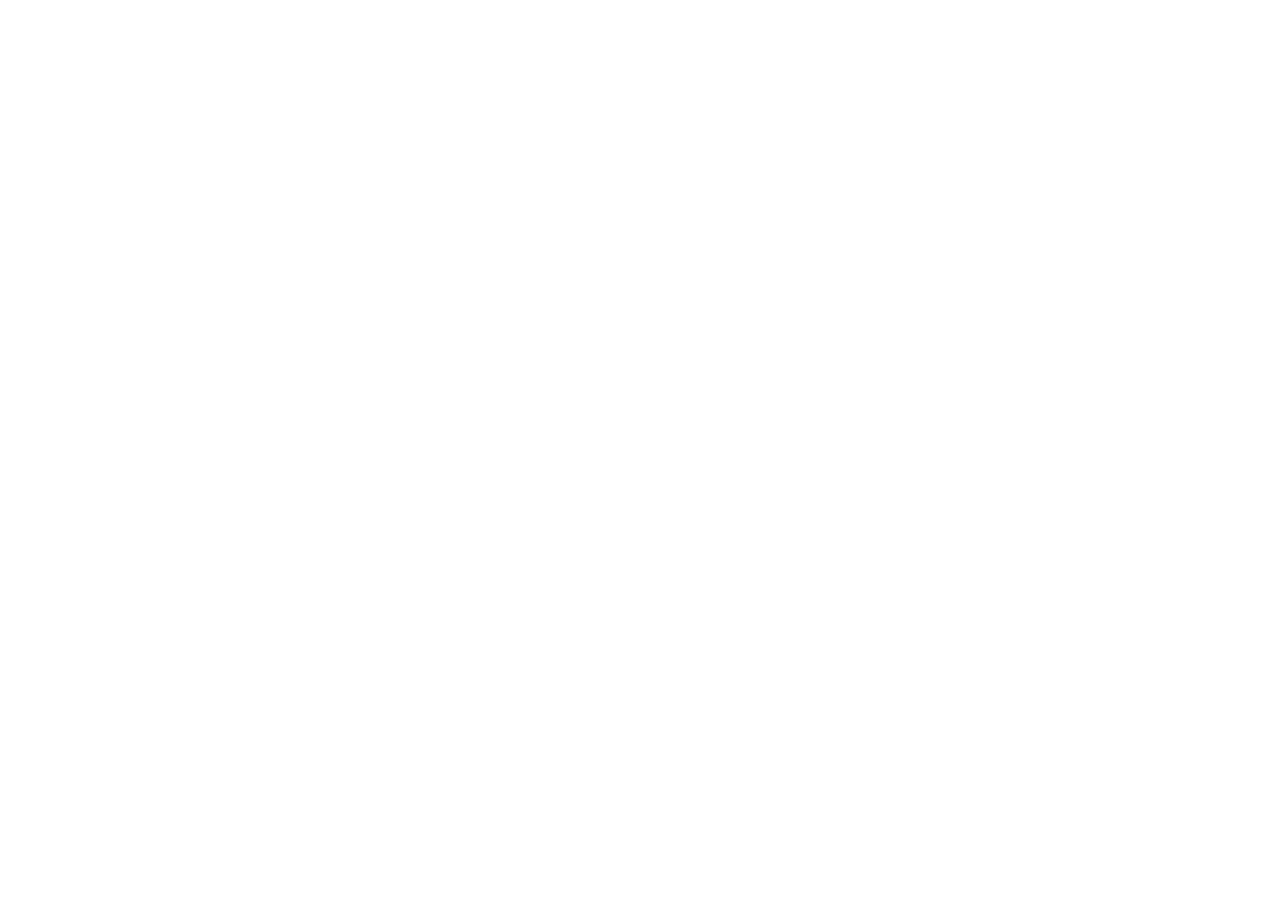
==== indexD.html @ b9021d94 "feat: fist commit creat folder and links" ====
<!DOCTYPE html>
<html lang="en">
<head>
    <meta charset="UTF-8">
    <script src="assetsD/js/script.js"></script>
    <meta name="viewport" content="width=device-width, initial-scale=1.0">
    <title>Document</title>
</head>
<body>
    
</body>
</html>
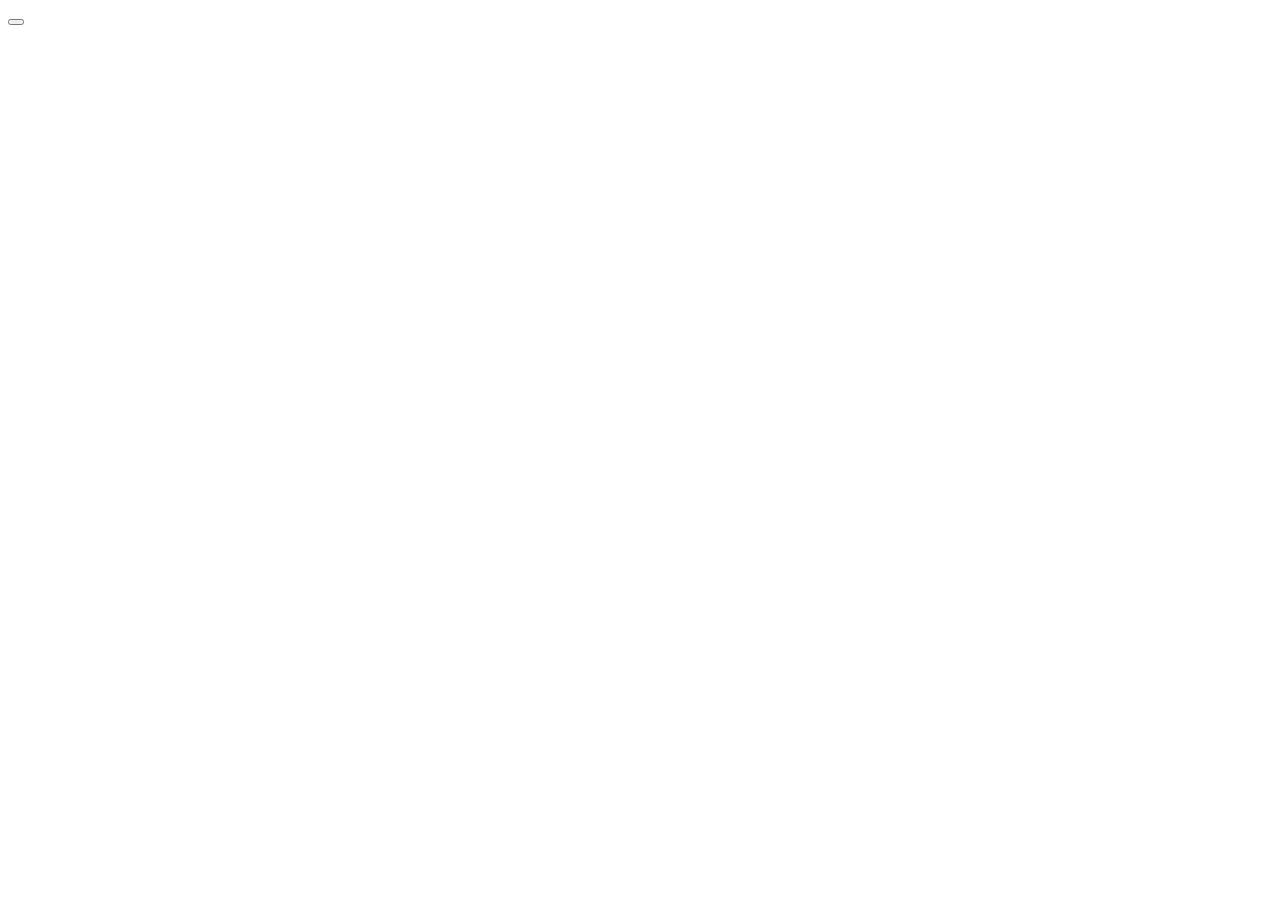
==== commit a1145c2e: "feat: create createCategory function" ====
--- a/indexD.html
+++ b/indexD.html
@@ -7,6 +7,6 @@
     <title>Document</title>
 </head>
 <body>
-    
+    <button onclick="creatCategory()"></button>
 </body>
 </html>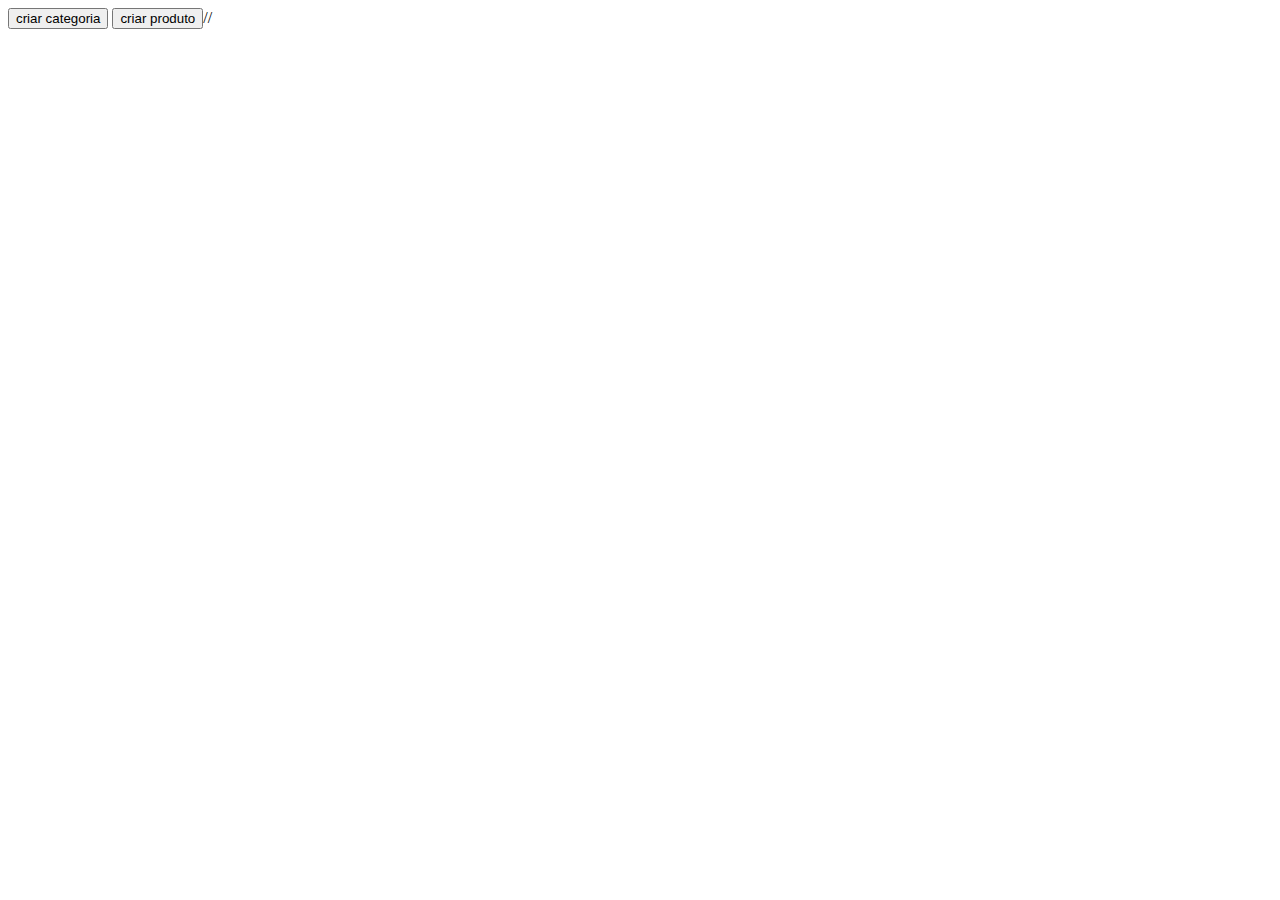
==== commit cba6455d: "feat: finalition js" ====
--- a/indexD.html
+++ b/indexD.html
@@ -3,10 +3,24 @@
 <head>
     <meta charset="UTF-8">
     <script src="assetsD/js/script.js"></script>
+    <link rel="stylesheet" href="https://cdnjs.cloudflare.com/ajax/libs/font-awesome/6.4.2/css/all.min.css">
     <meta name="viewport" content="width=device-width, initial-scale=1.0">
     <title>Document</title>
 </head>
 <body>
-    <button onclick="creatCategory()"></button>
+  
+    
+
+
+
+
+
+
+
+
+
 </body>
-</html>+</html>
+
+<button onclick="creatCategory()">criar categoria</button>
+<button onclick="creatProduct()">criar produto</button>//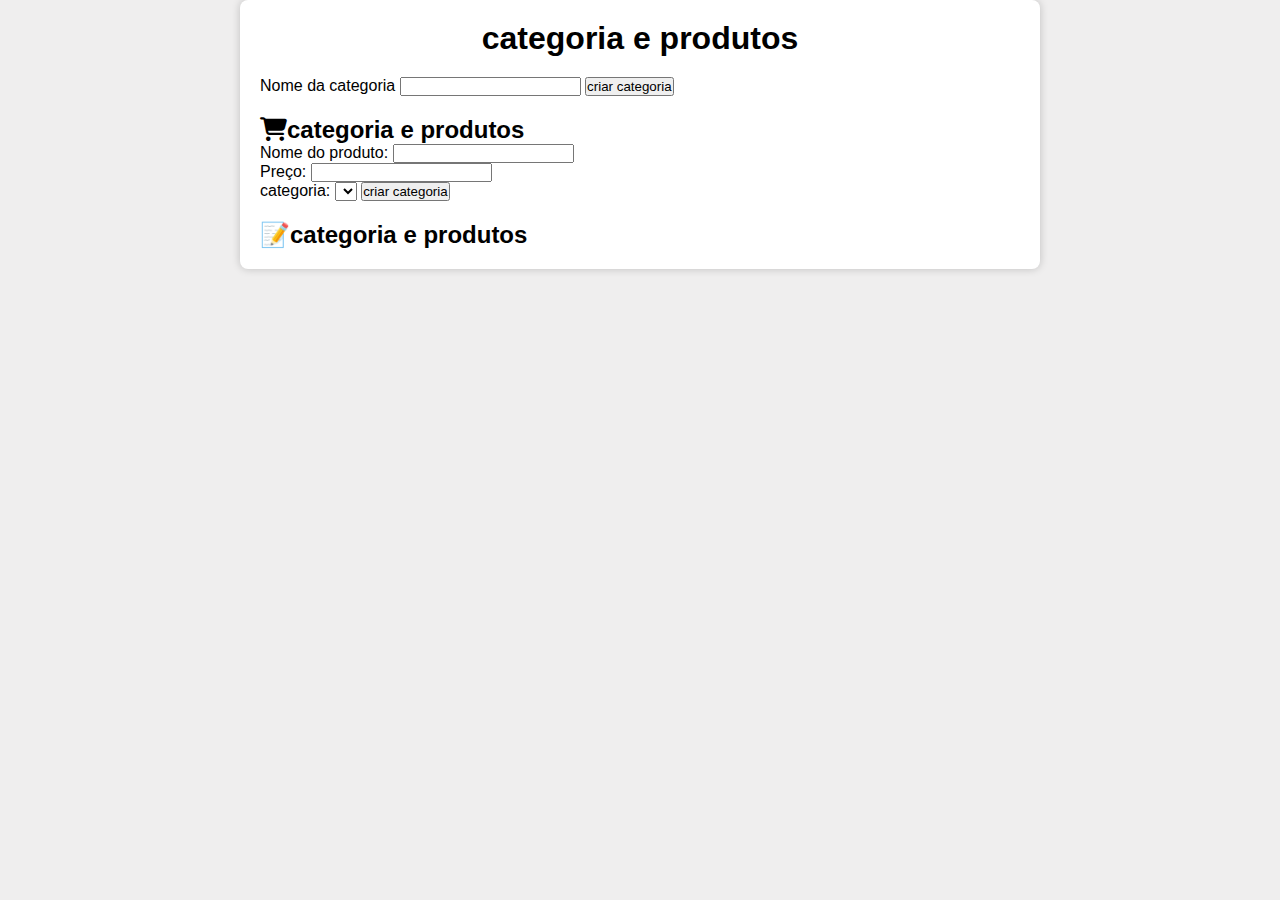
==== commit c582a843: "feat: finish products style" ====
--- a/indexD.html
+++ b/indexD.html
@@ -1,26 +1,51 @@
 <!DOCTYPE html>
 <html lang="en">
+
 <head>
     <meta charset="UTF-8">
     <script src="assetsD/js/script.js"></script>
     <link rel="stylesheet" href="https://cdnjs.cloudflare.com/ajax/libs/font-awesome/6.4.2/css/all.min.css">
+    <link rel="stylesheet" href="assetsD/css/style.dCompras.css">
     <meta name="viewport" content="width=device-width, initial-scale=1.0">
     <title>Document</title>
 </head>
+
 <body>
-  
-    
+
+    <div id="container">
+        <h1>categoria e produtos</h1>
+        <label for="">Nome da categoria</label>
+        <input type="text" name="" id="categoryName" required>
+        <button type="button" class="bnt" onclick="creatCategory()">criar categoria</button>
 
 
+        <div class="form-Container">
+            <h2> <i class="fa-solid fa-cart-shopping"></i>categoria e produtos</h2>
 
+            <div class="productInfos">
+                <div class="productInput">
+                    <label for="productName">Nome do produto:</label>
+                    <input type="text" id="productName" required>
+                </div>
 
+                <div class="productInfos">
+                    <label for="">Preço:</label>
+                    <input type="number" id="productName" required>
+                </div>
+            </div>
 
-
-
-
+            <label for="">categoria: </label>
+            <select name="" id="productCategory" required>
+            </select>
+            <button type="button" class="bnt" onclick="creatCategory()">criar categoria</button>
+        </div>
+          <div class="list-container"></div>
+    <h2>📝categoria e produtos</h2>
+    <ul id="categories-list"></ul>
+    </div>
+    </div>
+  
 
 </body>
-</html>
 
-<button onclick="creatCategory()">criar categoria</button>
-<button onclick="creatProduct()">criar produto</button>//+</html>--- a/assetsD/css/style.dCompras.css
+++ b/assetsD/css/style.dCompras.css
@@ -0,0 +1,87 @@
+*{
+    margin: 0;
+    padding: 0;
+    box-sizing: border-box;
+    font-family: "Poppins", sans-serif;
+}
+
+body{
+    background-color: #efeeee;
+}
+
+#container{
+    max-width: 50rem; /* 800px */
+    margin: 0 auto;
+    background-color: #fff;
+    padding: 1.25rem;
+    border-radius: 0.5rem;
+    box-shadow: 0 0 0.5rem 0 rgba(0, 0, 0, 0.2);
+}
+
+h1{
+    text-align: center;
+    margin-bottom: 1.25rem;
+}
+
+h2{
+    margin-top: 1.25rem;
+}
+
+.form-container{
+    border: 1px solid #ccc;
+    padding: 1.25rem;
+    margin-bottom: 1.25rem;
+    border-radius: 6px;
+    background-color: #f9f9f9;
+}
+
+.form-container label{
+    display: block;
+    margin-bottom: 0.31rem;
+}
+
+.form-container input[type="text"],
+.form-container input[type="number"]{
+    width: 100%;
+    padding: 0.62rem;
+    margin-bottom: 0.62rem;
+    border: 1px solid #ccc;
+    border-radius: 3px;
+    box-sizing: border-box;
+}
+
+.btn{
+    background-color: #fd1b1b;
+    color: #fff;
+    padding: 0.62rem 1.25rem;
+    border: none;
+    cursor: pointer;
+    border-radius: 3px;
+    transition: background-color 0.3s ease;
+}
+
+.btn:hover{
+    background-color: #d20b0b;
+}
+
+.liscontainer{
+    background-color: #f9f9f9;
+    padding: 1rem;
+    border: 1px solid #ccc;
+    border-radius:6px ;
+    max-height: 20rem;
+    overflow-y: auto;
+}
+.liscontainer ul{
+  list-style: none;
+  padding: 0;
+  margin: 0;
+}
+ 
+.liscontainer ul li{
+    margin-bottom: 0.62rem;
+    padding: 0.62rem;
+    background-color: #fff;
+    border: 1px solid #ccc;
+    border-radius: 3px;
+}